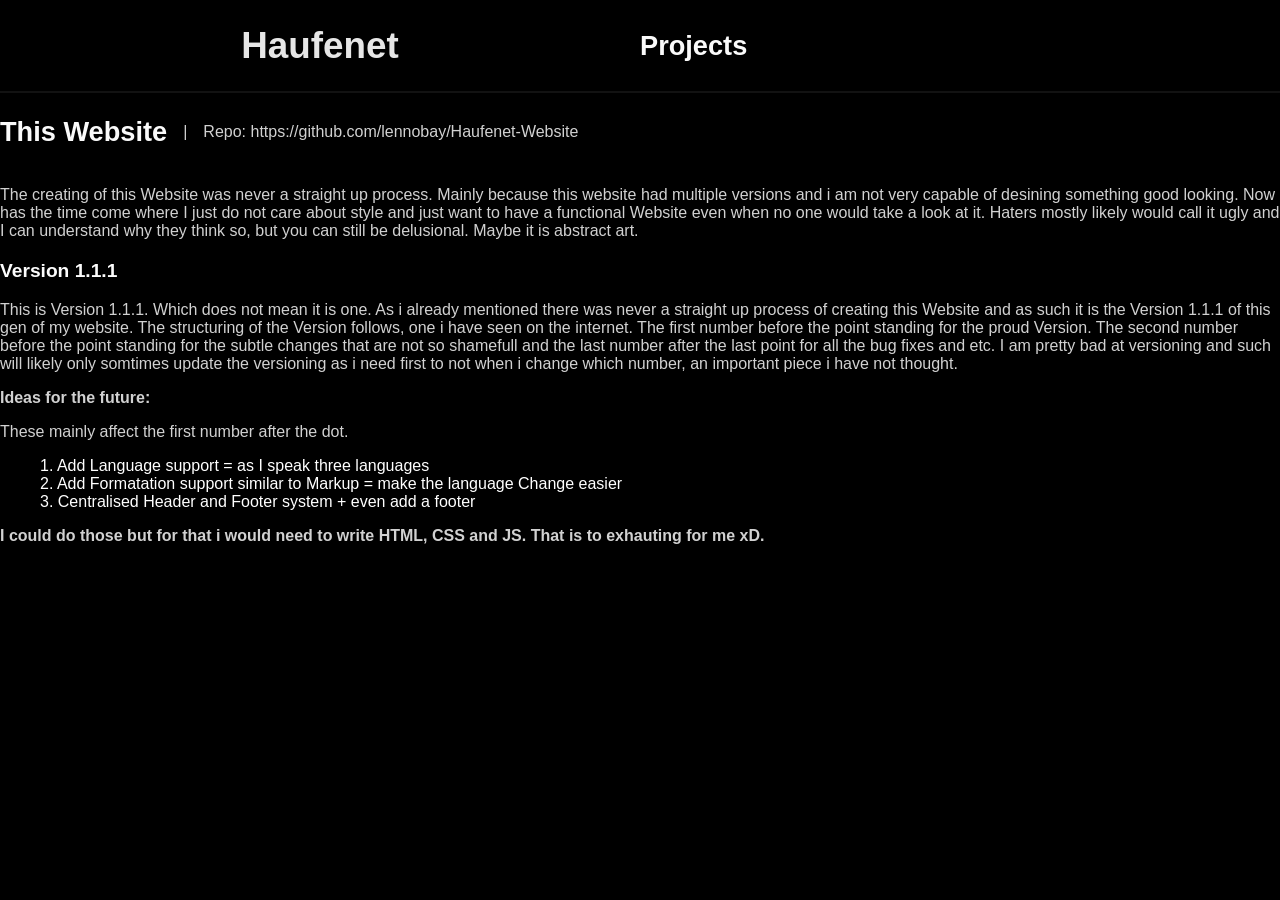
==== projects/this-website.html @ 51cc8b6f "Version 1.1.1 This is Version 1.1.1. Which does not mean it is one. As i already mentioned there was" ====
<!DOCTYPE html>
<html lang="en">
<head>
    <meta charset="UTF-8">
    <meta name="viewport" content="width=device-width, initial-scale=1.0">
    <title>Haufenet | Projects | This Website</title>
    <link rel="stylesheet" href="index.css">
</head>
<body>

    <header>
        <h1 class="header-sub">Haufenet </h1>
        <div>
            <h2  onclick="window.location = '/projects'">Projects</h2>
        </div>
        
    </header>
    <div class="article-format">
        <div class="article-format-top-info"><h2>This Website</h2> <p>|</p><p>Repo: https://github.com/lennobay/Haufenet-Website</p></div>
    
    <p>The creating of this Website was never a straight up process. Mainly because this website had multiple versions and i am not very capable of desining something good looking. Now has the time come where I just do not care about style and just want to have a functional Website even when no one would take a look at it. Haters mostly likely would call it ugly and I can understand why they think so, but you can still be delusional. Maybe it is abstract art.
    
    </p>
    <h3>Version 1.1.1</h3>
    <p>This is Version 1.1.1. Which does not mean it is one. As i already mentioned there was never a straight up process of creating this Website and as such it is the Version 1.1.1 of this gen of my website. The structuring of the Version follows, one i have seen on the internet. The first number before the point standing for the proud Version. The second number before the point standing for the subtle changes that are not so shamefull and the last number after the last point for all the bug fixes and etc. I am pretty bad at versioning and such will likely only somtimes update the versioning as i need first to not when i change which number, an important piece i have not thought.</p>
    <p><b>Ideas for the future:</b></p>
    <p>These mainly affect the first number after the dot.</p>
    <ul style="list-style: none;">
    <li>1. Add Language support =  as I speak three languages</li>
    <li>2. Add Formatation support similar to Markup = make the language Change easier</li>
    <li>3. Centralised Header and Footer system + even add a footer</li>
    </div>

    <p><b>I could do those but for that i would need to write HTML, CSS and JS. That is to exhauting for me xD. </b></p>

    </ul>
    
</body>
</html>
---- projects/index.css ----
body {
  margin: 0;
  left: 0;
  background-color: hsl(0 0 0%);
  font-family: sans-serif;
  color: white;
}

h1 {
  color: hsl(0 0% 90%);
  font-size: 2.3rem;
}
h2 {
  color: hsl(0 2% 98%);
  font-size: 1.7rem;
}
h3 {
  color: hsl(0 0% 99%);
  font-size: 1.2rem;
}
h4 {
  color: hsl(0 0% 99%);
  font-size: 1.2rem;
  font-weight: 400;
}
p {
  font-size: 1rem;
  color: hsl(0 0% 82%);
}
.hero {
}
header {
  display: grid;
  grid-template-columns: 1fr 1fr;
  border-bottom: solid hsl(0 0% 7%) 2px;
  align-items: center;
}
.header-sub {
  display: grid;
  align-items: center;
  justify-content: center;
}
.projects{
  display: flex;
  align-items: center;
  justify-content: center;
  margin-top: 2rem;
}

.projects-sub-up {
  display: grid;
  grid-template-columns: 1fr;
  justify-content: center;
  align-items: center;
}
.project-title-up {
  display: flex;
  align-items: center;
  text-align: center;
  justify-content: center;
}
.project-sub {
  display: grid;
  justify-content: center;
  padding: 2rem;
  background-color: hsl(0 0% 10%);
  border-radius: 0.5rem;
}
.project-sub:hover {
  scale: 101%;
}
.article-format-top-info{
  display: flex;
  align-items: center;
  gap: 1rem;
  flex-direction: row;
}
@media (max-width: 900px) {
    .hero{
        display: flex;
        flex-direction: column;
        flex-wrap: wrap;
        padding: 1rem;
    }
    .hero-right img{
        display: none;
    }
  .projects-sub-up {
    grid-template-columns: 1fr;
  }
}
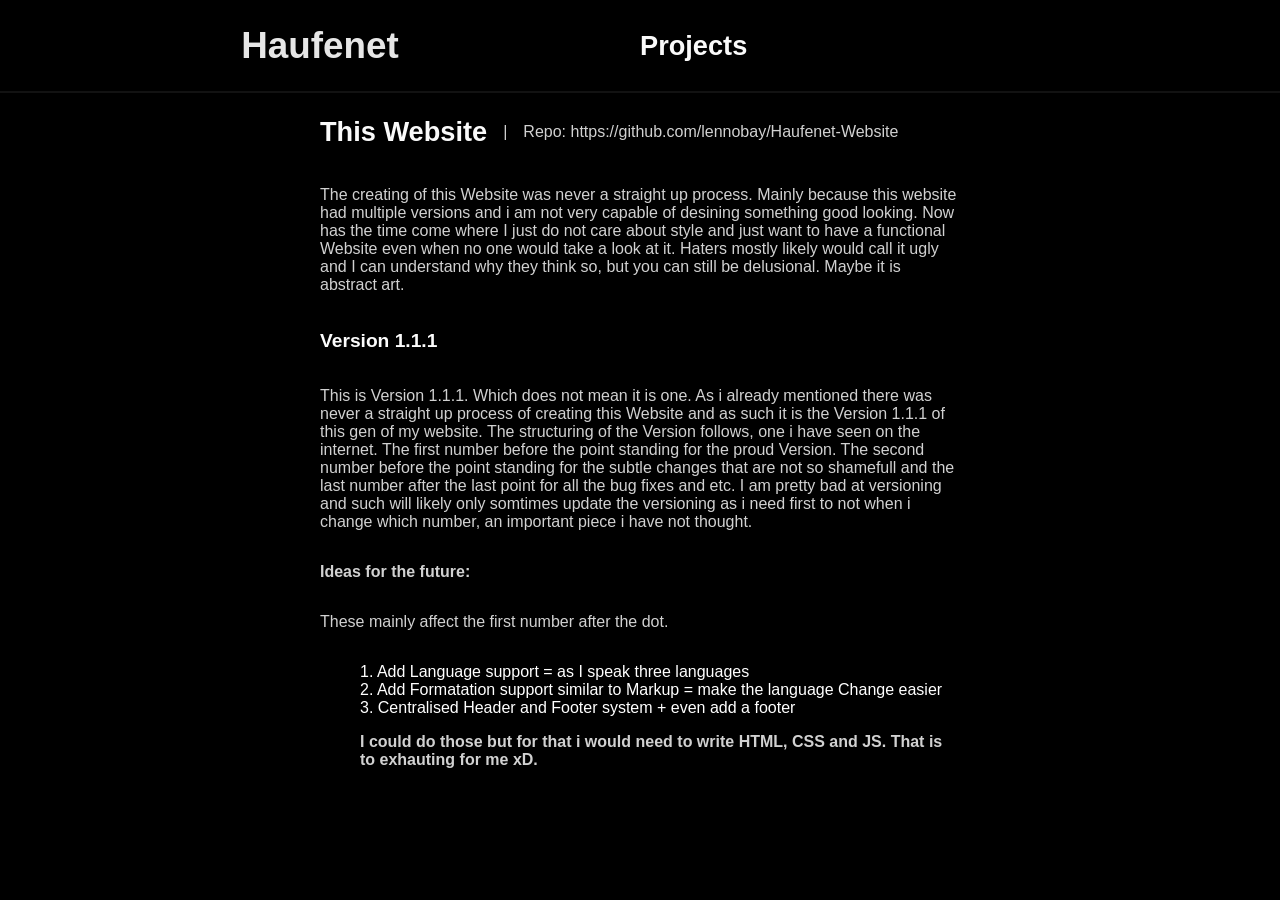
==== commit 4f7939a2: "Version 1.1.2 This is a small Change making the formating a little better." ====
--- a/projects/this-website.html
+++ b/projects/this-website.html
@@ -29,11 +29,12 @@
     <li>1. Add Language support =  as I speak three languages</li>
     <li>2. Add Formatation support similar to Markup = make the language Change easier</li>
     <li>3. Centralised Header and Footer system + even add a footer</li>
-    </div>
+  
 
     <p><b>I could do those but for that i would need to write HTML, CSS and JS. That is to exhauting for me xD. </b></p>
 
     </ul>
+      </div>
     
 </body>
 </html>
--- a/projects/index.css
+++ b/projects/index.css
@@ -69,6 +69,11 @@
 .project-sub:hover {
   scale: 101%;
 }
+.article-format{
+  display: grid;
+  margin-left: 20rem;
+  margin-right: 20rem;
+}
 .article-format-top-info{
   display: flex;
   align-items: center;
@@ -85,6 +90,10 @@
     .hero-right img{
         display: none;
     }
+    .article-format{
+      margin-left: 1rem;
+      margin-right: 1rem;
+    }
   .projects-sub-up {
     grid-template-columns: 1fr;
   }
